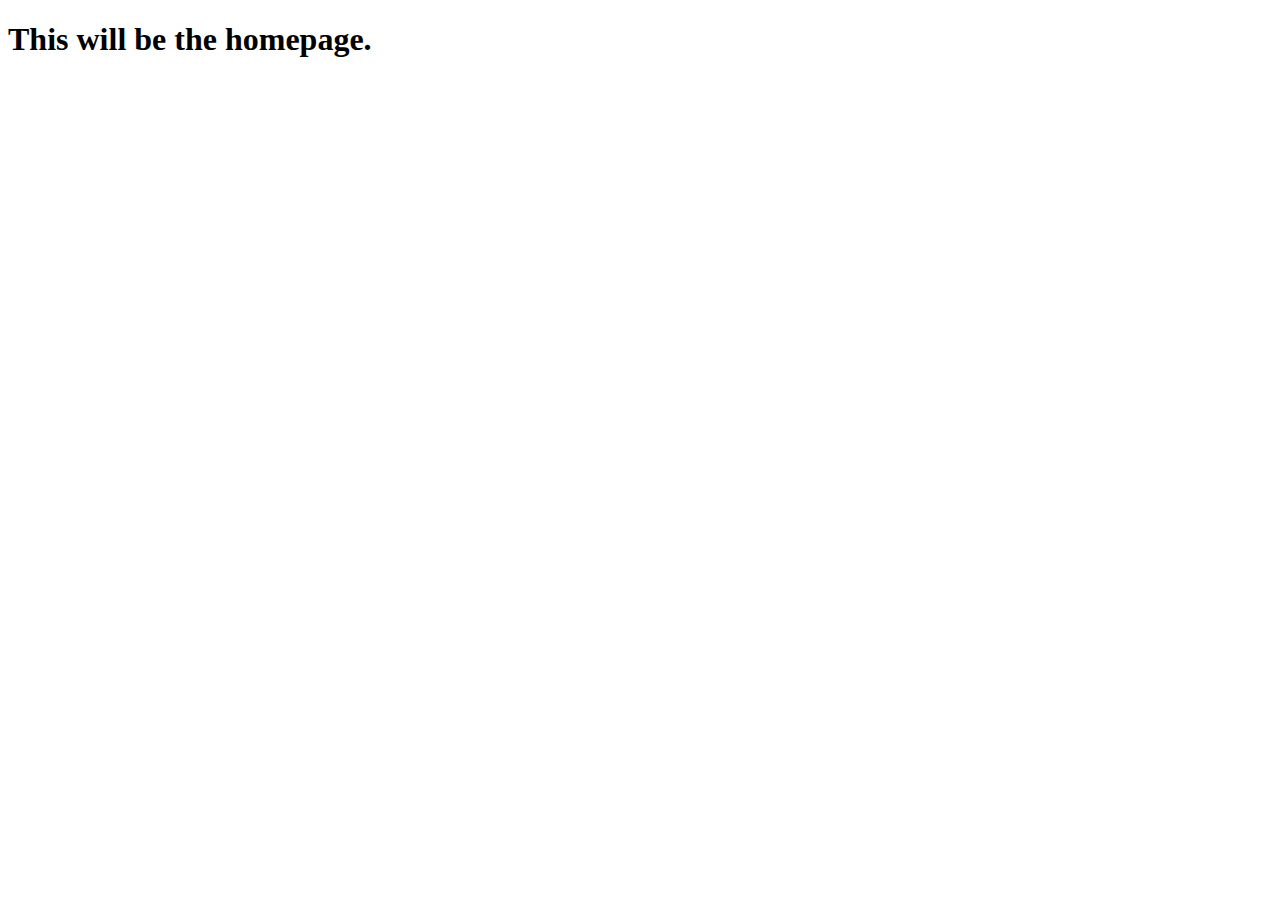
==== src/main/resources/templates/index.html @ c0240ff7 "Implementing EventRepository." ====
<!DOCTYPE html>
<html xmlns="http://www.w3.org/1999/xhtml" xmlns:th="http://www.thymeleaf.org" xmlns:sec="http://www.thymeleaf.org/thymeleaf-extras-springsecurity4">
<head>
    <meta http-equiv="Content-Type" content="text/html; charset=UTF-8" />
    <link th:href="@{/css/bootstrap-theme.css}" rel="stylesheet" type="text/css"/>
    <link th:href="@{/css/bootstrap.css}" rel="stylesheet" type="text/css"/>
    <link th:href="@{/css/style.css}" rel="stylesheet" type="text/css"/>
    <script type="text/javascript" th:src="@{/js/bootstrap.js}"></script>
    <script type="text/javascript" th:src="@{/js/bootstrap.min.js}"></script>
    <script type="text/javascript" th:src="@{/js/jquery-3.1.1.js}"></script>
    <script type="text/javascript" th:src="@{/js/npm.js}"></script>
</head>
<body>
    <h1>This will be the homepage.</h1>
</body>
</html>
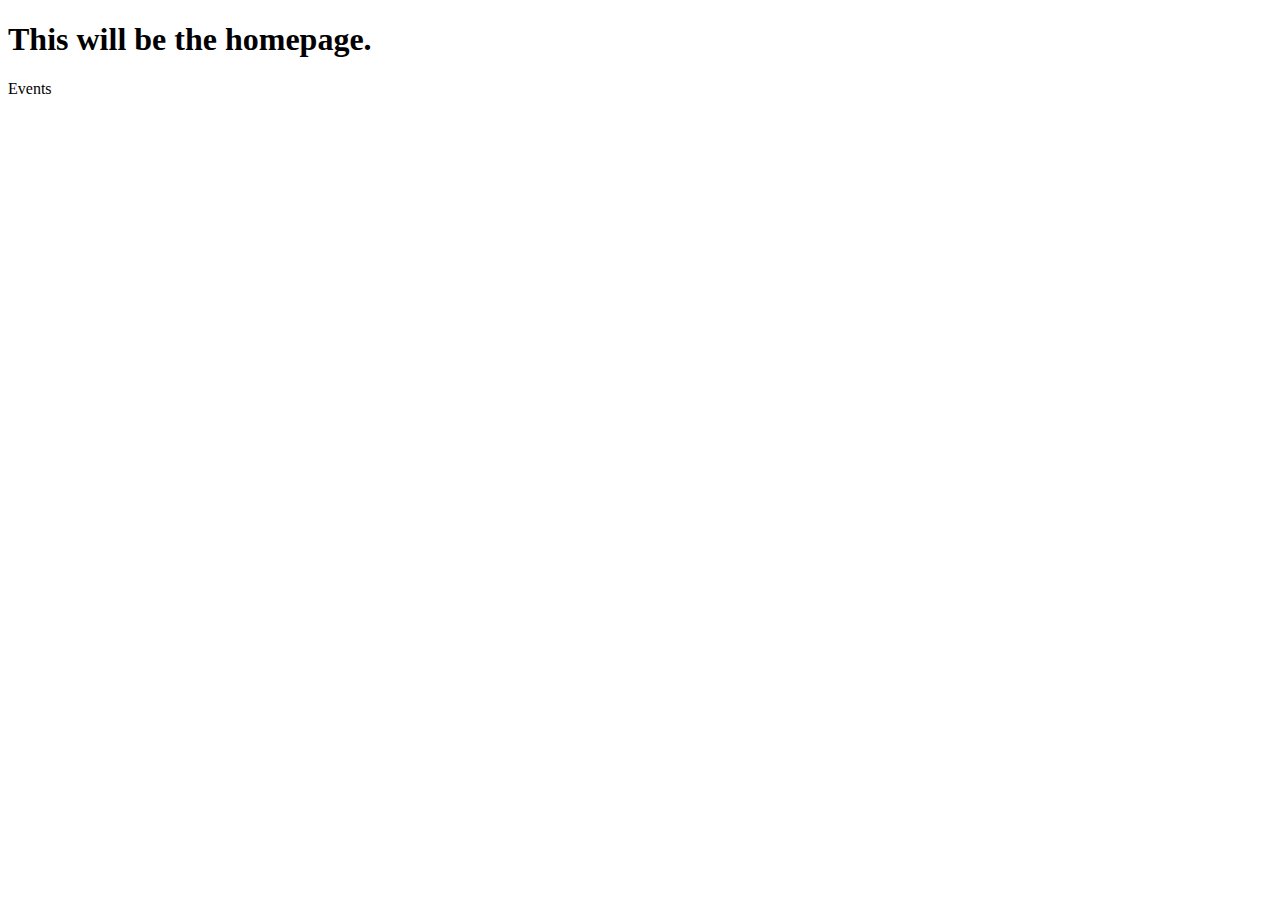
==== commit 396126af: "Merge pull request #2 from ValkaHonda/master" ====
--- a/src/main/resources/templates/index.html
+++ b/src/main/resources/templates/index.html
@@ -11,6 +11,11 @@
     <script type="text/javascript" th:src="@{/js/npm.js}"></script>
 </head>
 <body>
-    <h1>This will be the homepage.</h1>
+    <header class="panel panel-default custom-banner">
+        <div class="panel-body">
+            <h1 id = "current-title" class = "text-center">This will be the homepage.</h1>
+        </div>
+    </header>
+      <a class="btn btn-success" th:href="@{/showEvents}">Events</a>
 </body>
 </html>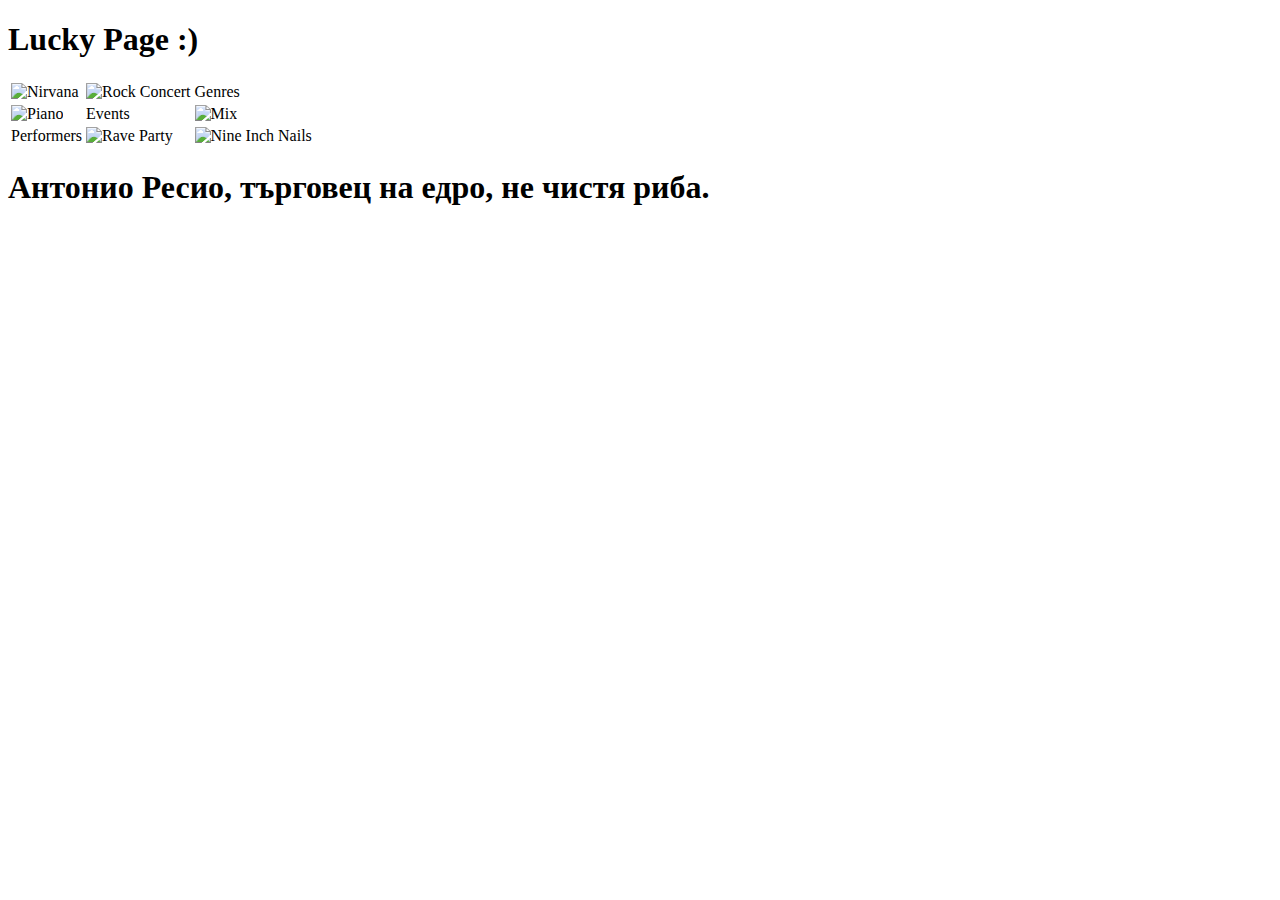
==== commit 3d6ae786: "Merge pull request #4 from ValkaHonda/master" ====
--- a/src/main/resources/templates/index.html
+++ b/src/main/resources/templates/index.html
@@ -13,9 +13,55 @@
 <body>
     <header class="panel panel-default custom-banner">
         <div class="panel-body">
-            <h1 id = "current-title" class = "text-center">This will be the homepage.</h1>
+            <h1 id = "current-title" class = "text-center">Lucky Page :)</h1>
         </div>
-    </header>
-      <a class="btn btn-success" th:href="@{/showEvents}">Events</a>
+    </header>       
+    <!-- Page content -->
+   
+
+    
+
+    <div class="main">
+        <table class="chessboard">
+                <tr class="chessboard">
+                    <td class="chessboard">
+                        <img th:src="@{/images/1.png}" alt="Nirvana" height="183" width="500"/>
+                    </td>
+                    <td class="chessboard">
+                        <img th:src="@{/images/2.1.jpg}" alt="Rock Concert" height="183" width="500"/>
+                    </td>
+                    <td class="chessboard">
+                        <a id="genre" class="btn btn-success custom-button" th:href="@{/showEvents}">Genres</a>
+                    </td>
+                </tr>
+                <tr class="chessboard">
+                    <td class="chessboard">
+                        <img th:src="@{/images/2.3.jpg}" alt="Piano" height="183" width="500"/>
+                    </td>
+                    <td class="chessboard">
+                        <a id="event" class="btn btn-success custom-button" th:href="@{/showEvents}">Events</a>
+                    </td>
+                    <td class="chessboard">
+                        <img th:src="@{/images/3.3.jpg}" alt="Mix" height="183" width="500"/>
+                    </td>
+                </tr>
+                <tr class="chessboard">
+                    <td class="chessboard">
+                        <a id="performer" class="btn btn-success custom-button" th:href="@{/showEvents}">Performers</a>
+                    </td>
+                    <td class="chessboard">
+                        <img th:src="@{/images/3.2.jpg}" alt="Rave Party" height="183" width="500"/>                    </td>
+                    <td class="chessboard">
+                        <img th:src="@{/images/1.2.jpg}" alt="Nine Inch Nails" height="183" width="500"/>
+                    </td>
+                </tr>
+                </table>
+            </div>
+    <footer>
+        <h1>
+            Антонио Ресио, търговец на едро, не чистя риба.
+        </h1>
+    </footer>
+
 </body>
 </html>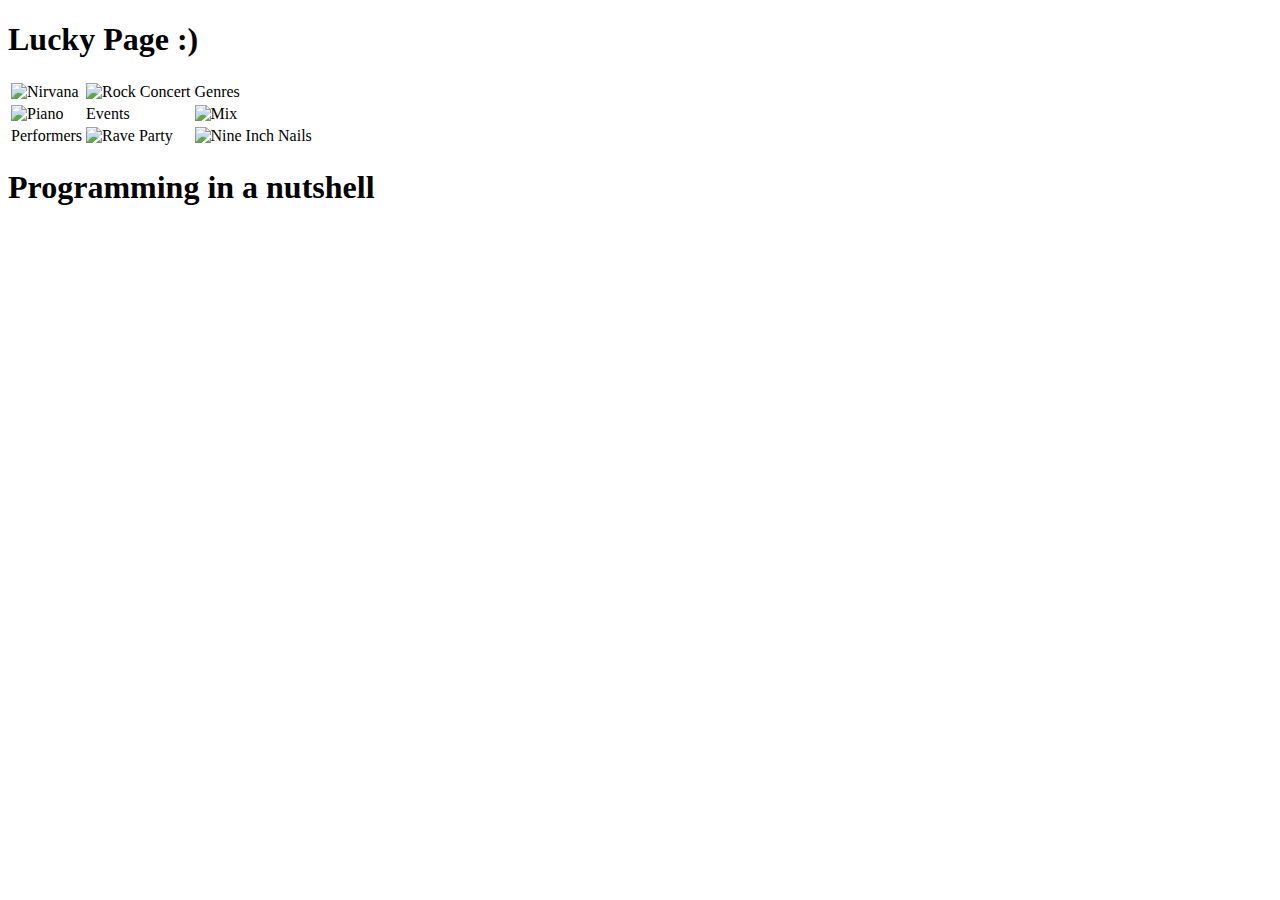
==== commit 0545d01a: "Add Antonio Recio." ====
--- a/src/main/resources/templates/index.html
+++ b/src/main/resources/templates/index.html
@@ -58,9 +58,11 @@
                 </table>
             </div>
     <footer>
-        <h1>
-            Антонио Ресио, търговец на едро, не чистя риба.
-        </h1>
+
+            <h1>
+                <a id="Antonio" th:href="@{/antonioFace}">Programming in a nutshell</a>
+            </h1>
+        
     </footer>
 
 </body>
